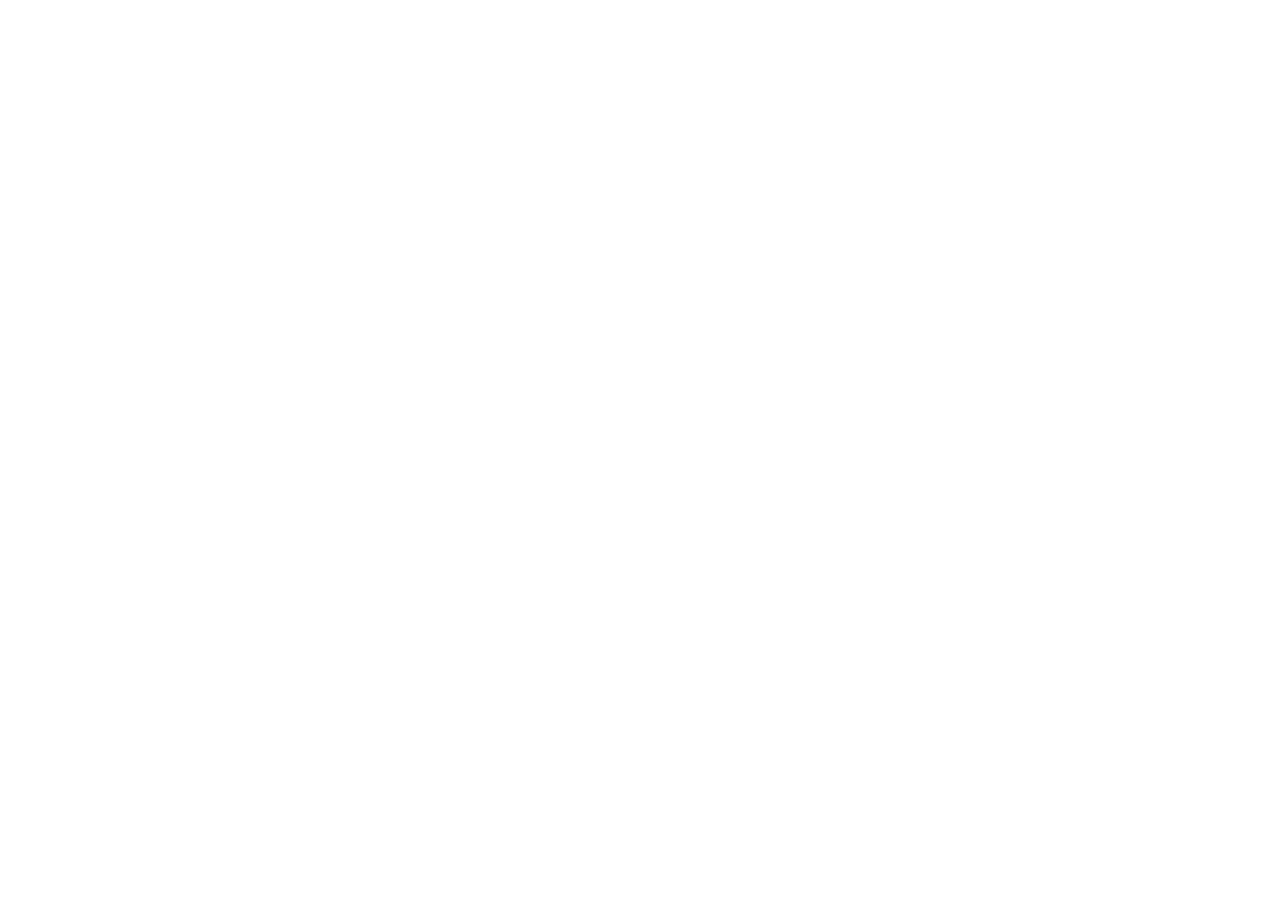
==== mail/index.html @ fd815a11 "[UPD] Created scaffolding for both the exercises" ====
<!DOCTYPE html>
<html lang="en">
<head>
    <meta charset="UTF-8">
    <meta name="viewport" content="width=device-width, initial-scale=1.0">
    <title>Mail</title>
</head>
<body>
    
    <script type="text/javascript" src="./js/script.js"></script>
</body>
</html>
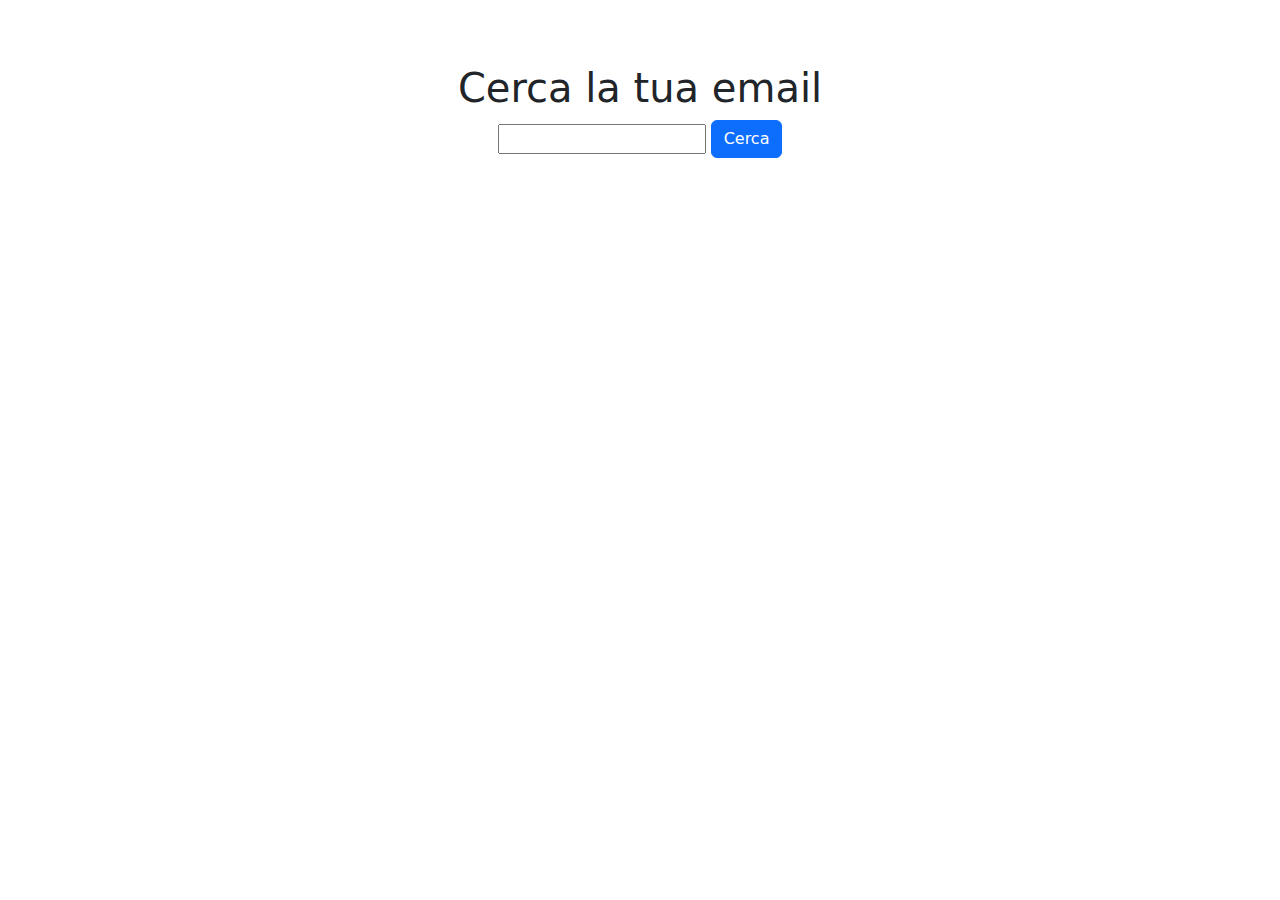
==== commit 7eaac8c8: "[UPD] Created input email for user" ====
--- a/mail/index.html
+++ b/mail/index.html
@@ -3,9 +3,24 @@
 <head>
     <meta charset="UTF-8">
     <meta name="viewport" content="width=device-width, initial-scale=1.0">
+    <link href="https://cdn.jsdelivr.net/npm/bootstrap@5.3.3/dist/css/bootstrap.min.css" rel="stylesheet" integrity="sha384-QWTKZyjpPEjISv5WaRU9OFeRpok6YctnYmDr5pNlyT2bRjXh0JMhjY6hW+ALEwIH" crossorigin="anonymous">
     <title>Mail</title>
 </head>
 <body>
+    <main>
+        <div class="container">
+            <div class="row">
+                <div class="col-12 text-center mt-5">
+                    <h1 class="mt-3">Cerca la tua email</h1>
+                    <input type="email" name="user-email" id="user-email">
+                    <button class="btn btn-primary">Cerca</button>
+                </div>
+            </div>
+        </div>
+    </main>
+    <footer>
+        
+    </footer>
     
     <script type="text/javascript" src="./js/script.js"></script>
 </body>
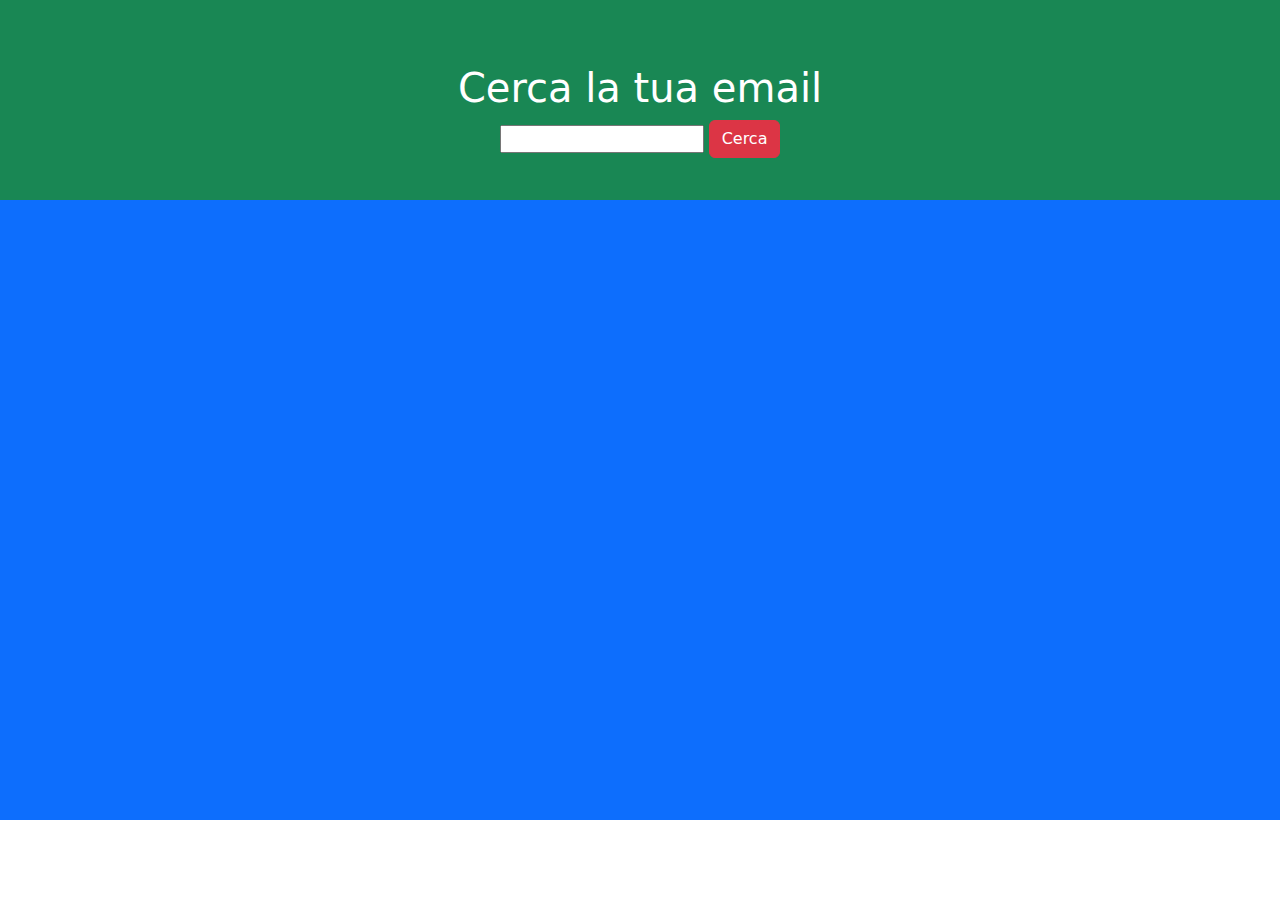
==== commit ebd37a9a: "[UPD] Added some style for Mail exercise" ====
--- a/mail/index.html
+++ b/mail/index.html
@@ -4,22 +4,23 @@
     <meta charset="UTF-8">
     <meta name="viewport" content="width=device-width, initial-scale=1.0">
     <link href="https://cdn.jsdelivr.net/npm/bootstrap@5.3.3/dist/css/bootstrap.min.css" rel="stylesheet" integrity="sha384-QWTKZyjpPEjISv5WaRU9OFeRpok6YctnYmDr5pNlyT2bRjXh0JMhjY6hW+ALEwIH" crossorigin="anonymous">
+    <link rel="stylesheet" href="./css/style.css">
     <title>Mail</title>
 </head>
 <body>
-    <main>
+    <main class="bg-success">
         <div class="container">
             <div class="row">
-                <div class="col-12 text-center mt-5">
-                    <h1 class="mt-3">Cerca la tua email</h1>
+                <div class="col-12 text-center my-5 ">
+                    <h1 class="mt-3 text-white">Cerca la tua email</h1>
                     <input type="email" name="user-email" id="user-email">
-                    <button class="btn btn-primary">Cerca</button>
+                    <button class="btn btn-danger" id="search">Cerca</button>
                 </div>
             </div>
         </div>
     </main>
-    <footer>
-        
+    <footer class="bg-primary">
+        <div id="login" class="text-center text-white position-relative top-50 start-50 translate-middle fs-100 "></div>
     </footer>
     
     <script type="text/javascript" src="./js/script.js"></script>
--- a/mail/css/style.css
+++ b/mail/css/style.css
@@ -0,0 +1,14 @@
+*{
+    margin: 0;
+    padding: 0;
+    box-sizing: border-box;
+}
+main{
+    height: 200px;
+}
+footer{
+    height: 620px;
+}
+.fs-100{
+    font-size: 100px;
+}